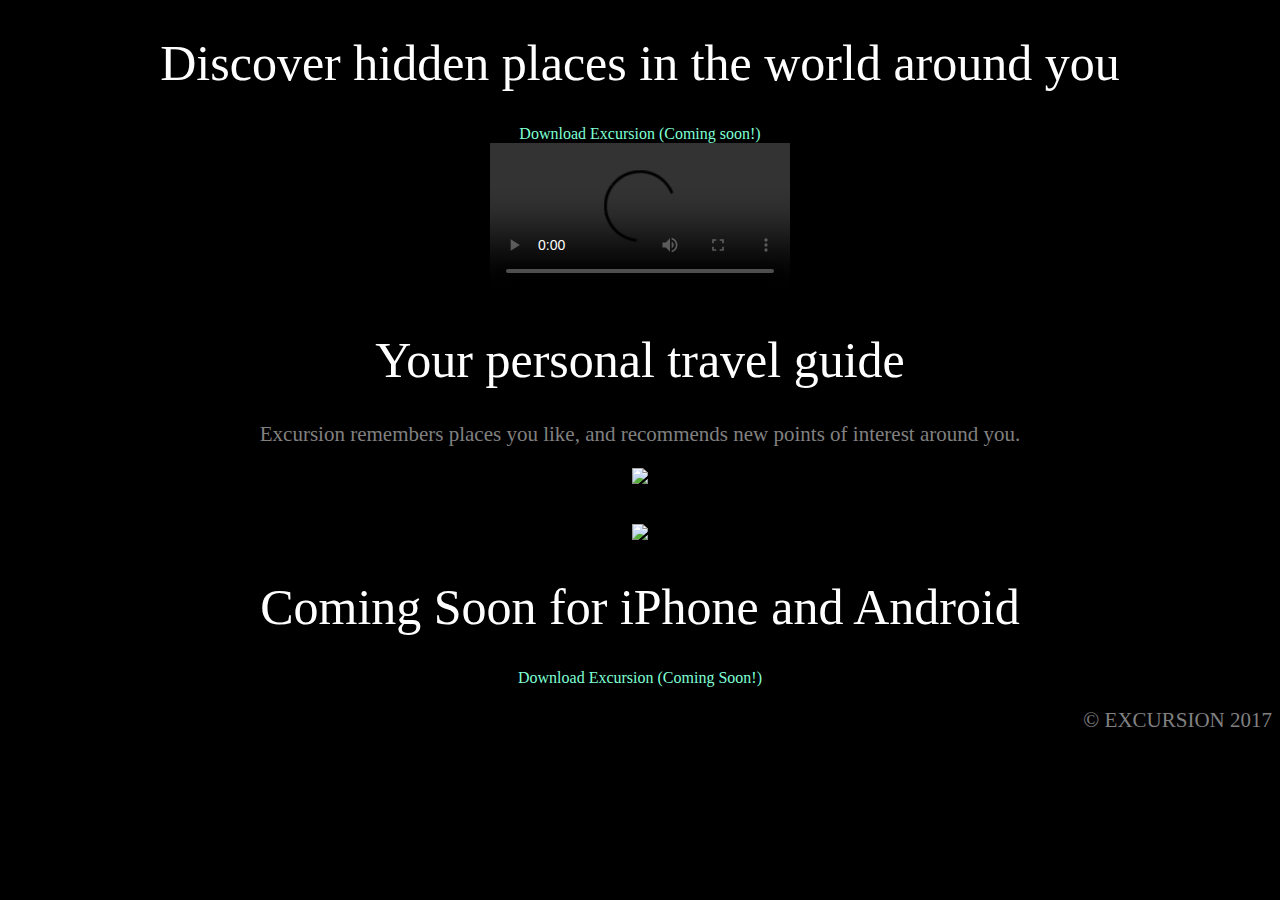
==== index.html @ 689ddfe2 "changed file name" ====
<!DOCTYPE html>
<html>
	<head>
		<meta charset="UTF-8">
		<title>Excursion</title>
		<link rel="stylesheet" type="text/css" href="./resources/css/style.css">
	</head>
	<body>
		<div class="header">
			<h1>Discover hidden places in the world around you</h1>
		</div>
		<a href="x">Download Excursion (Coming soon!)</a>
		<div class="video">
			<video autoplay src="./resources/excursion.mp4" controls>
		</div>
		<div class="camping">
			<h1>Your personal travel guide</h1>
			<p>Excursion remembers places you like, and recommends new points of interest around you.</p>
			<img src="https://s3.amazonaws.com/codecademy-content/programs/freelance-one/excursion/images/camp.jpg">
		</div>
		<div>
			<br>
			<br>
			<img src="https://s3.amazonaws.com/codecademy-content/programs/freelance-one/excursion/images/phone.png">
		</div>
		<div class="bottom">
			<h1>Coming Soon for iPhone and Android</h1>
			<a href="x">Download Excursion (Coming Soon!)</a>

		</div>
		<div class="footer">
			<p>&copy EXCURSION 2017</p>
		</div>




	</body>

<!-- UPS
3073829400

international ups services 18007827892

internationaldocs.us@ups.com

-->
</html>
---- resources/css/style.css ----
html {
	text-align: center;
	color: white;
	background-color: black;
	font-family: Verdana;
}

a {
	text-decoration: none;
	color: aquamarine;
	font-size: 16px;
}

h1 {
	color: white;
	font-weight: normal;
	font-size: 50px;
}

p {
	color: gray;
	font-size: 21px;
}

.footer {
	text-align: right;
}
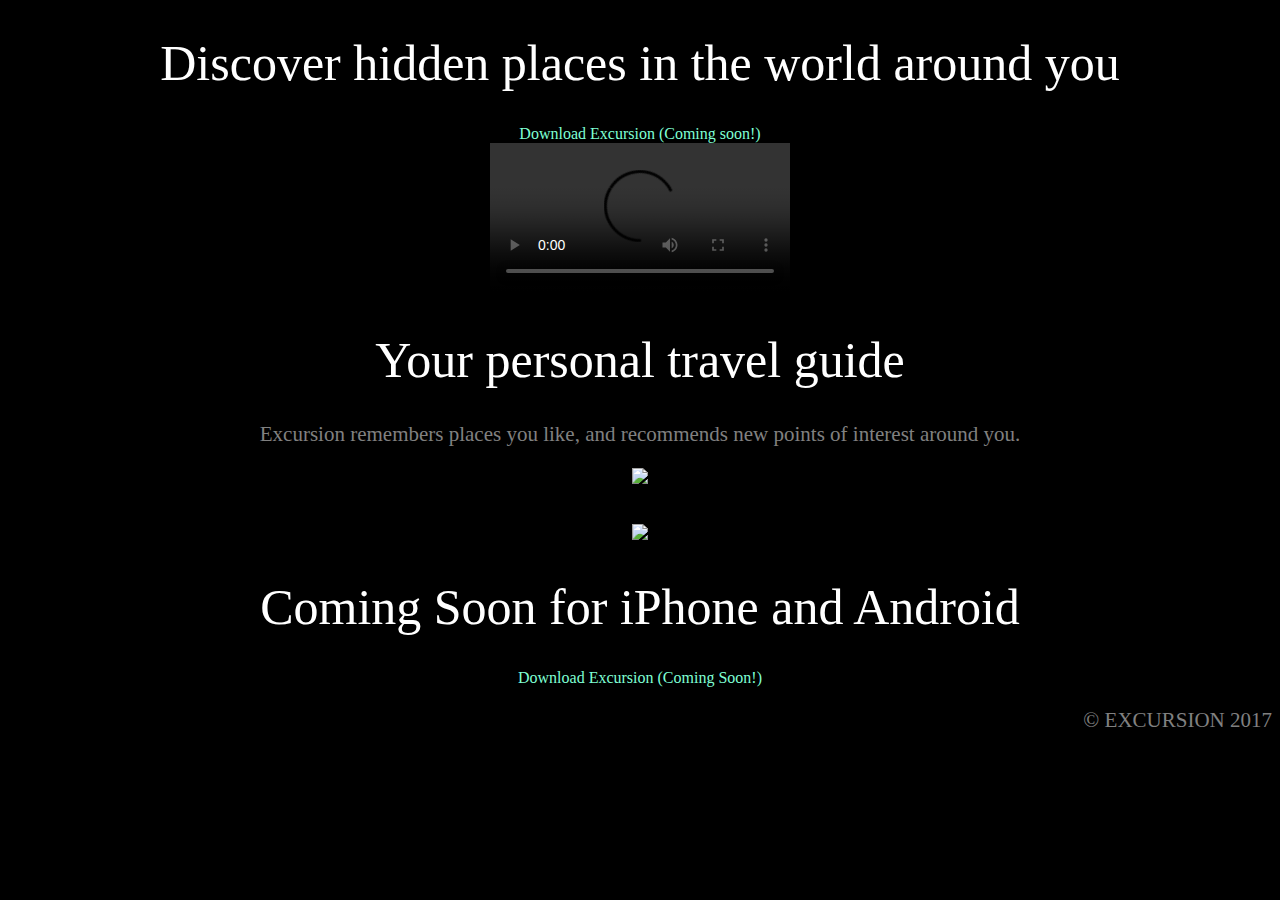
==== commit e2101991: "took ups comment out" ====
--- a/index.html
+++ b/index.html
@@ -31,18 +31,5 @@
 		<div class="footer">
 			<p>&copy EXCURSION 2017</p>
 		</div>
-
-
-
-
 	</body>
-
-<!-- UPS
-3073829400
-
-international ups services 18007827892
-
-internationaldocs.us@ups.com
-
--->
 </html>
